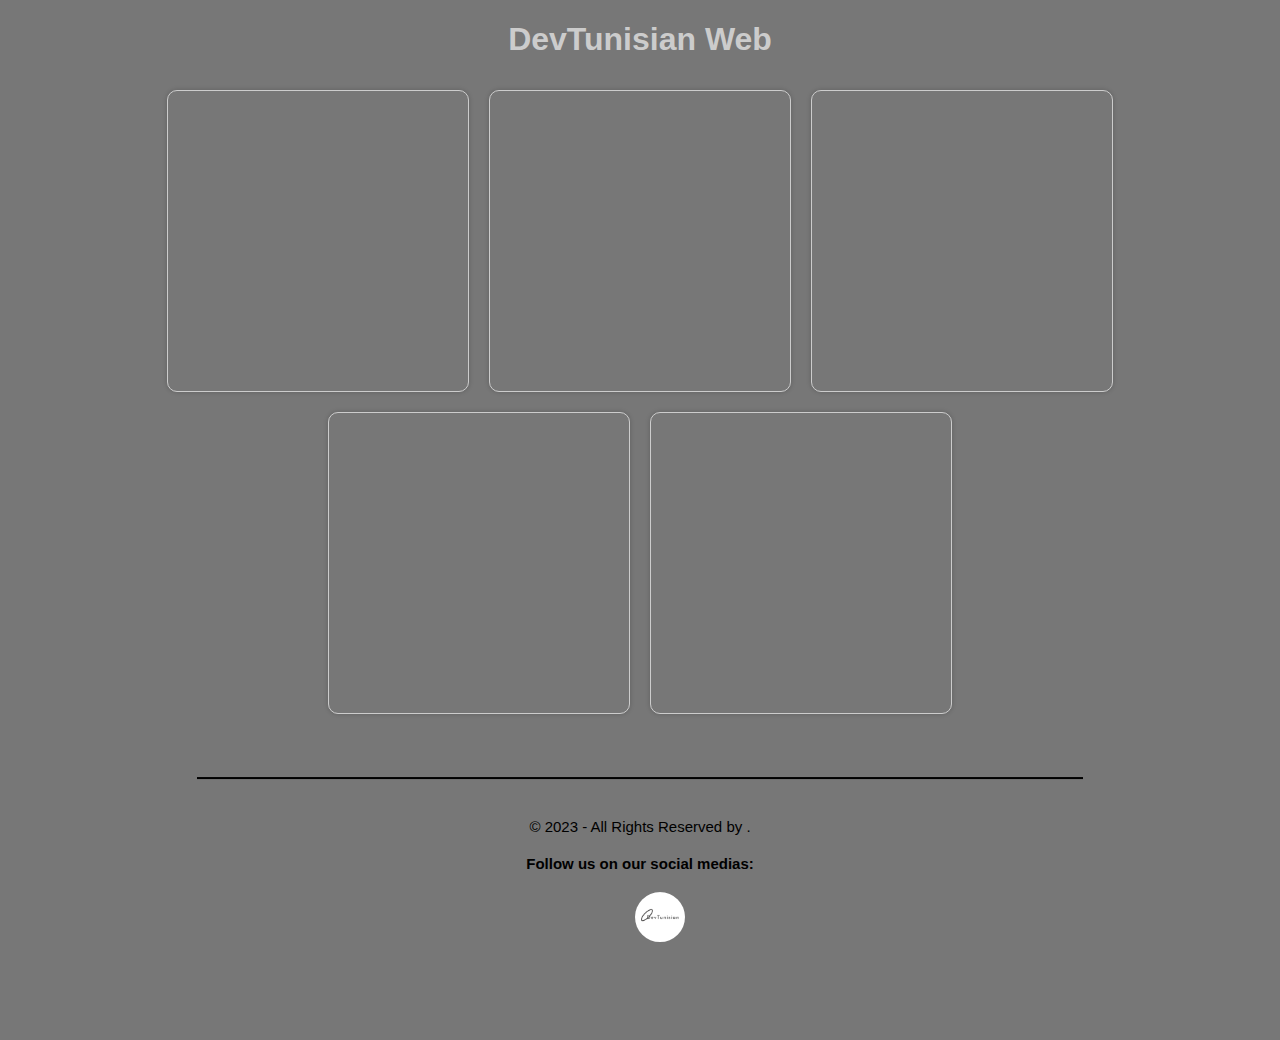
==== index.html @ de93c5fc "Add files via upload" ====
<!DOCTYPE html>
<html lang="en">

<head>
    <meta charset="UTF-8">
    <meta name="viewport" content="width=device-width, initial-scale=1.0">
    <meta name="google-site-verification" content="ISm43lpidgQD1UbFgRQOfzK0hECQiaUjnfHuoG9aaEI" />
    <title>DevTunisian</title>
    <link rel="stylesheet" href="styles.css">
    <link rel="shortcut icon" href="favicon.png" type="image/x-icon">
    <link rel="stylesheet" href="https://cdnjs.cloudflare.com/ajax/libs/font-awesome/6.4.0/css/all.min.css" 
    integrity="sha512-iecdLmaskl7CVkqkXNQ/ZH/XLlvWZOJyj7Yy7tcenmpD1ypASozpmT/E0iPtmFIB46ZmdtAc9eNBvH0H/ZpiBw==" 
    crossorigin="anonymous" referrerpolicy="no-referrer" />
    <link rel="stylesheet" href="https://pro.fontawesome.com/releases/v5.10.0/css/all.css" integrity="sha384-AYmEC3Yw5cVb3ZcuHtOA93w35dYTsvhLPVnYs9eStHfGJvOvKxVfELGroGkvsg+p" crossorigin="anonymous" />
    <style>
        
    </style>
</head>

<body>
    <h1> DevTunisian Web <i class="fas fa-window"></i></h1>
    <div class="container">
        <div class="website-frame">
            <a href="https://irregularverbs.streamlit.app/" target="_blank">
                <iframe src="https://www.facebook.com/plugins/post.php?href=https%3A%2F%2Fwww.facebook.com%2Fpermalink.php%3Fstory_fbid%3Dpfbid0gnhQyruuvxm1Ayitx9TKsxao7KbqeUahTCeq6GLiiMMiZhShSeA43aAeiwSwgexrl%26id%3D100090273681559&show_text=true&width=500" width="500" height="481" style="border:none;overflow:hidden" scrolling="no" frameborder="0" allowfullscreen="true" allow="autoplay; clipboard-write; encrypted-media; picture-in-picture; web-share"></iframe>
            </a>
        </div>
        <div class="website-frame">
            <a href="https://makeqrcodefree.netlify.app/" target="_blank">
                <iframe src="https://www.facebook.com/plugins/post.php?href=https%3A%2F%2Fwww.facebook.com%2Fpermalink.php%3Fstory_fbid%3Dpfbid0ou5JT8nuTFTjoHHXfi7uUGxwA5g5YuiPjSxaDqmkxEBR1XsSNxargSHxMdWcTVXml%26id%3D100090273681559&show_text=true&width=500" width="500" height="464" style="border:none;overflow:hidden" scrolling="no" frameborder="0" allowfullscreen="true" allow="autoplay; clipboard-write; encrypted-media; picture-in-picture; web-share"></iframe>
            </a>
        </div>
        <div class="website-frame">
            <a href="https://algorithm.streamlit.app/" target="_blank">
                <iframe src="https://www.facebook.com/plugins/post.php?href=https%3A%2F%2Fwww.facebook.com%2Fpermalink.php%3Fstory_fbid%3Dpfbid02oocXqnA1bz5tNk7Yu7jChbwiX15ickfSmn85CxiPY3ekJzFHfXNRVory7YJoDPM3l%26id%3D100090273681559&show_text=true&width=500" width="500" height="250" style="border:none;overflow:hidden" scrolling="no" frameborder="0" allowfullscreen="true" allow="autoplay; clipboard-write; encrypted-media; picture-in-picture; web-share"></iframe>
            </a>
        </div>
        <div class="website-frame">
            <a href="https://pdf-3eme-math.streamlit.app/" target="_blank">
                <iframe src="https://www.facebook.com/plugins/post.php?href=https%3A%2F%2Fwww.facebook.com%2Fpermalink.php%3Fstory_fbid%3Dpfbid0DQ8LhrYBsDMTvK5oiXN2cNSidzdhZdzdV97i6MJs1NCZah4GE5xErrR3ikZnmNEkl%26id%3D100090273681559&show_text=true&width=500" width="500" height="481" style="border:none;overflow:hidden" scrolling="no" frameborder="0" allowfullscreen="true" allow="autoplay; clipboard-write; encrypted-media; picture-in-picture; web-share"></iframe>
            </a>
        </div>
        <!-- Add more website frames as needed -->
        <div class="website-frame">
            <a href="http://nademwa9tek.c1.biz/" target="_blank">
                <iframe src="https://www.facebook.com/plugins/post.php?href=https%3A%2F%2Fwww.facebook.com%2Fpermalink.php%3Fstory_fbid%3Dpfbid0acNvZfzG7QkXDbcJpTzGRpizETq6nXdbTvPBH86iYb6fX4Ktepc5FSAbH7UcMTRcl%26id%3D100090273681559&show_text=true&width=500" width="500" height="207" style="border:none;overflow:hidden" scrolling="no" frameborder="0" allowfullscreen="true" allow="autoplay; clipboard-write; encrypted-media; picture-in-picture; web-share"></iframe>
            </a>
        </div>
        <br><br>
        
        
    </div>
    <br><br><br><br><br><br>    
    <div class="copy-right">
        <hr><br><br>
        &copy; 2023 - All Rights Reserved by <NAME>.
      
  <div class="social-media">
    <h4> Follow us on our social medias:</h4>
    <div class="social-content">
      <a href="https://www.facebook.com/groups/6772196932792430"><i class="fa-brands fa-facebook fa-2xl" style="color: rgb(2, 142, 223);"></i></a>
      <a href="https://www.instagram.com/jasserabedrazzek/"><i class="fa-brands fa-instagram fa-2xl" style="color: #b607a7;"></i></a>
      <a href="https://discord.gg/HFtfNdFv"><i class="fa-brands fa-discord fa-2xl" style="color: #0508ac;"></i></a>
      <a href=""><img src="logo.png" alt="DevTunisian" class="logo"></a>
    </div>
  </div>
    </div>
</body>

</html>
---- styles.css ----
body {
    font-family: Arial, sans-serif;
    text-align: center;
    background: fixed ;
    background-color: #777;
}

.container {
    display: flex;
    flex-wrap: wrap;
    justify-content: center;
}
h1 {
    color: #ccc;
}
.website-frame {
    width: 300px;
    height: 300px;
    margin: 10px;
    border: 1px solid #ccc;
    border-radius: 10px;
    overflow: hidden;
    box-shadow: 0 0 5px rgba(0, 0, 0, 0.2);
}

.website-frame iframe {
    width: 100%;
    height: 100%;
    border: none;
}
.copy-right {
    margin-top: 30px;
    text-align: center;
    color: #000000;
    font-size: 15px;
    top: 50%;
    position: relative;
    left: 50%;
    transform: translate(-50%,-50%);
  }
  
  .copy-right hr {
    width: 70%;
    border: 0.5px solid #000000;
    margin: 5px auto;
  }
  
  .social-media {
    margin-top: 10px;
  }
  
  .social-content {
    display: flex;
    justify-content: center;
    align-items: center;
  }
  
  .social-content a {
    margin: 0 5px;
    font-size: 1.1rem;
  }
  
  .logo {
    width: 50px;
    height: 50px;
    margin-left: 10px;
    border-radius: 50%;
  }
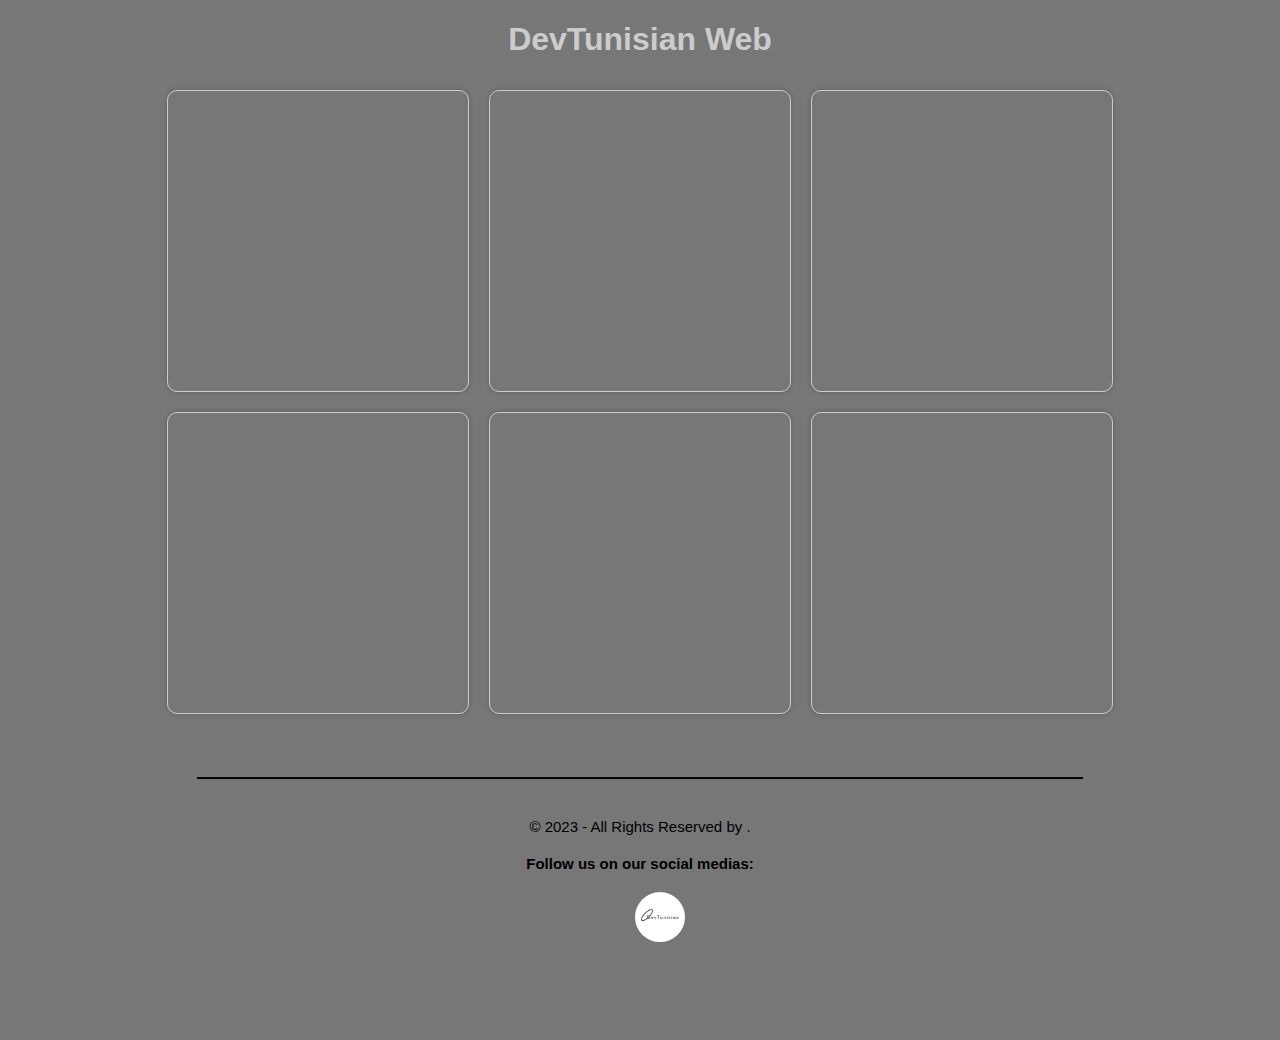
==== commit b3888d78: "update" ====
--- a/index.html
+++ b/index.html
@@ -46,6 +46,11 @@
                 <iframe src="https://www.facebook.com/plugins/post.php?href=https%3A%2F%2Fwww.facebook.com%2Fpermalink.php%3Fstory_fbid%3Dpfbid0acNvZfzG7QkXDbcJpTzGRpizETq6nXdbTvPBH86iYb6fX4Ktepc5FSAbH7UcMTRcl%26id%3D100090273681559&show_text=true&width=500" width="500" height="207" style="border:none;overflow:hidden" scrolling="no" frameborder="0" allowfullscreen="true" allow="autoplay; clipboard-write; encrypted-media; picture-in-picture; web-share"></iframe>
             </a>
         </div>
+        <div class="website-frame">
+            <a href="https://makemeet.000webhostapp.com/" target="_blank">
+                <iframe src="https://makemeet.000webhostapp.com/"></iframe>
+            </a>
+        </div>
         <br><br>
         
         
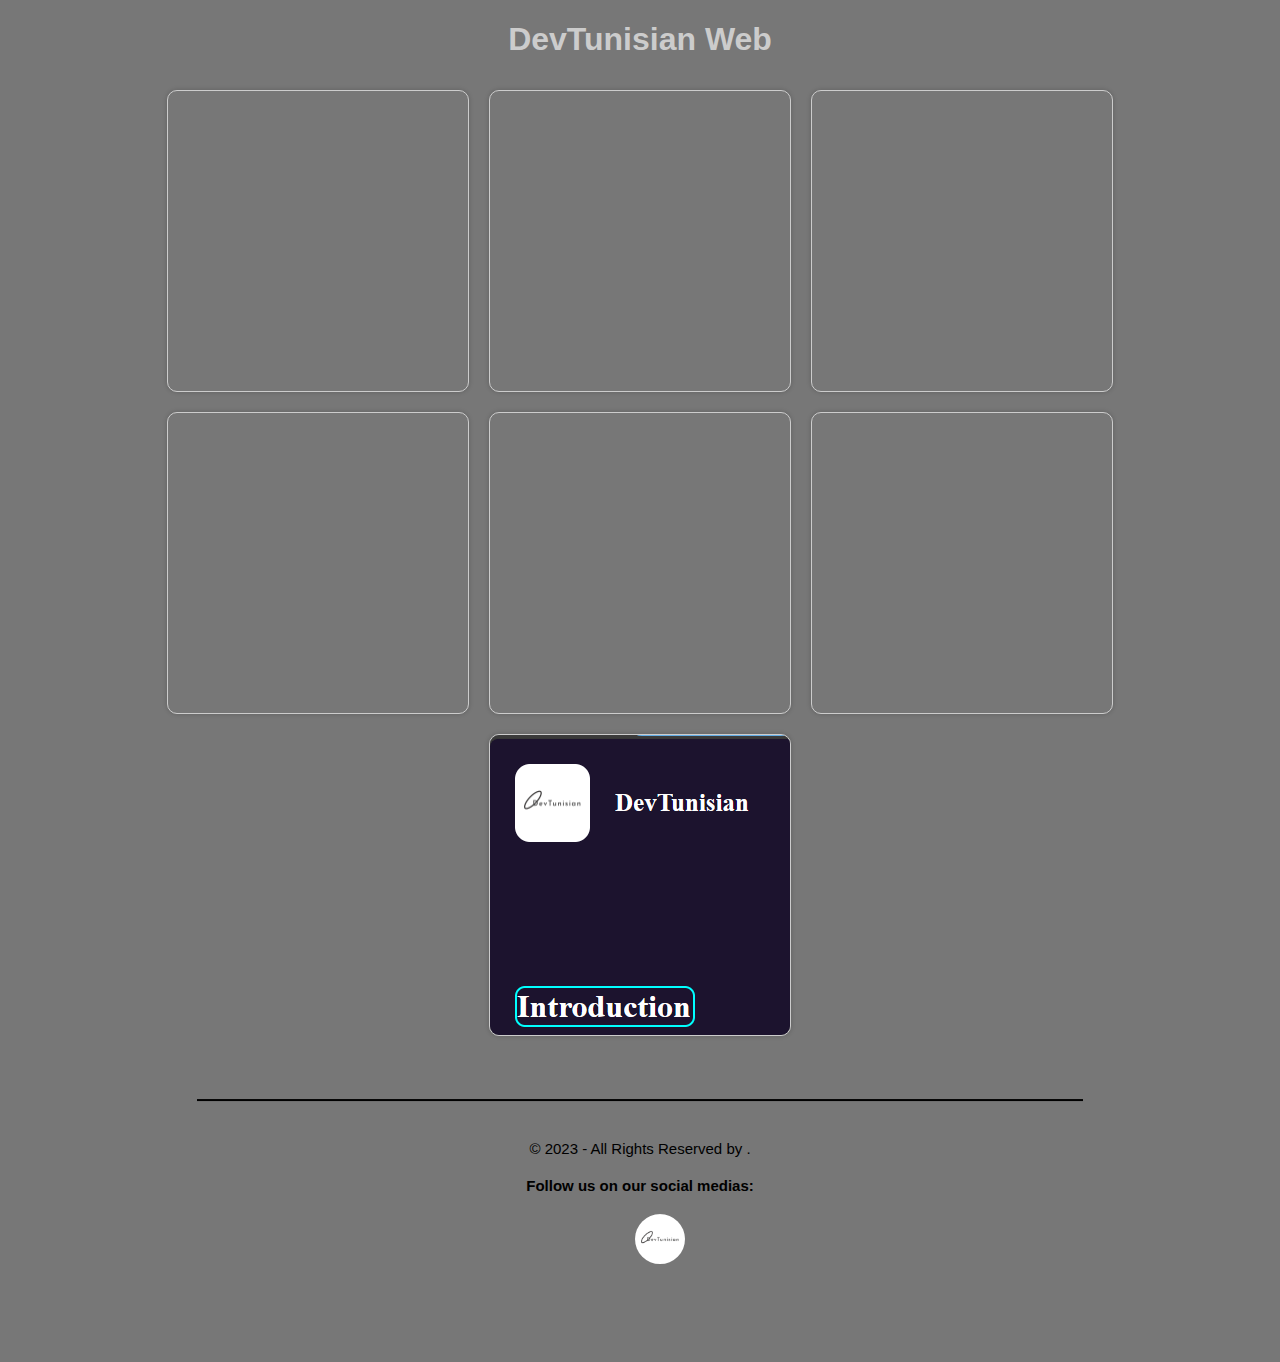
==== commit 5e9a5dd7: "update" ====
--- a/index.html
+++ b/index.html
@@ -48,9 +48,15 @@
         </div>
         <div class="website-frame">
             <a href="https://makemeet.000webhostapp.com/" target="_blank">
-                <iframe src="https://makemeet.000webhostapp.com/"></iframe>
+                <iframe src="https://makemeet.000webhostapp.com/" width="500" height="207" style="border:none;overflow:hidden" scrolling="no" frameborder="0" allowfullscreen="true" allow="autoplay; clipboard-write; encrypted-media; picture-in-picture; web-share"></iframe>
             </a>
         </div>
+        <div class="website-frame">
+            <a href="https://jasserabr.netlify.app/" target="_blank">
+                <iframe src="Capture d’écran 2023-09-01 153649.png" width="500" height="207" style="border:none;overflow:hidden" scrolling="no" frameborder="0" allowfullscreen="true" allow="autoplay; clipboard-write; encrypted-media; picture-in-picture; web-share"></iframe>
+            </a>
+        </div>
+
         <br><br>
         
         
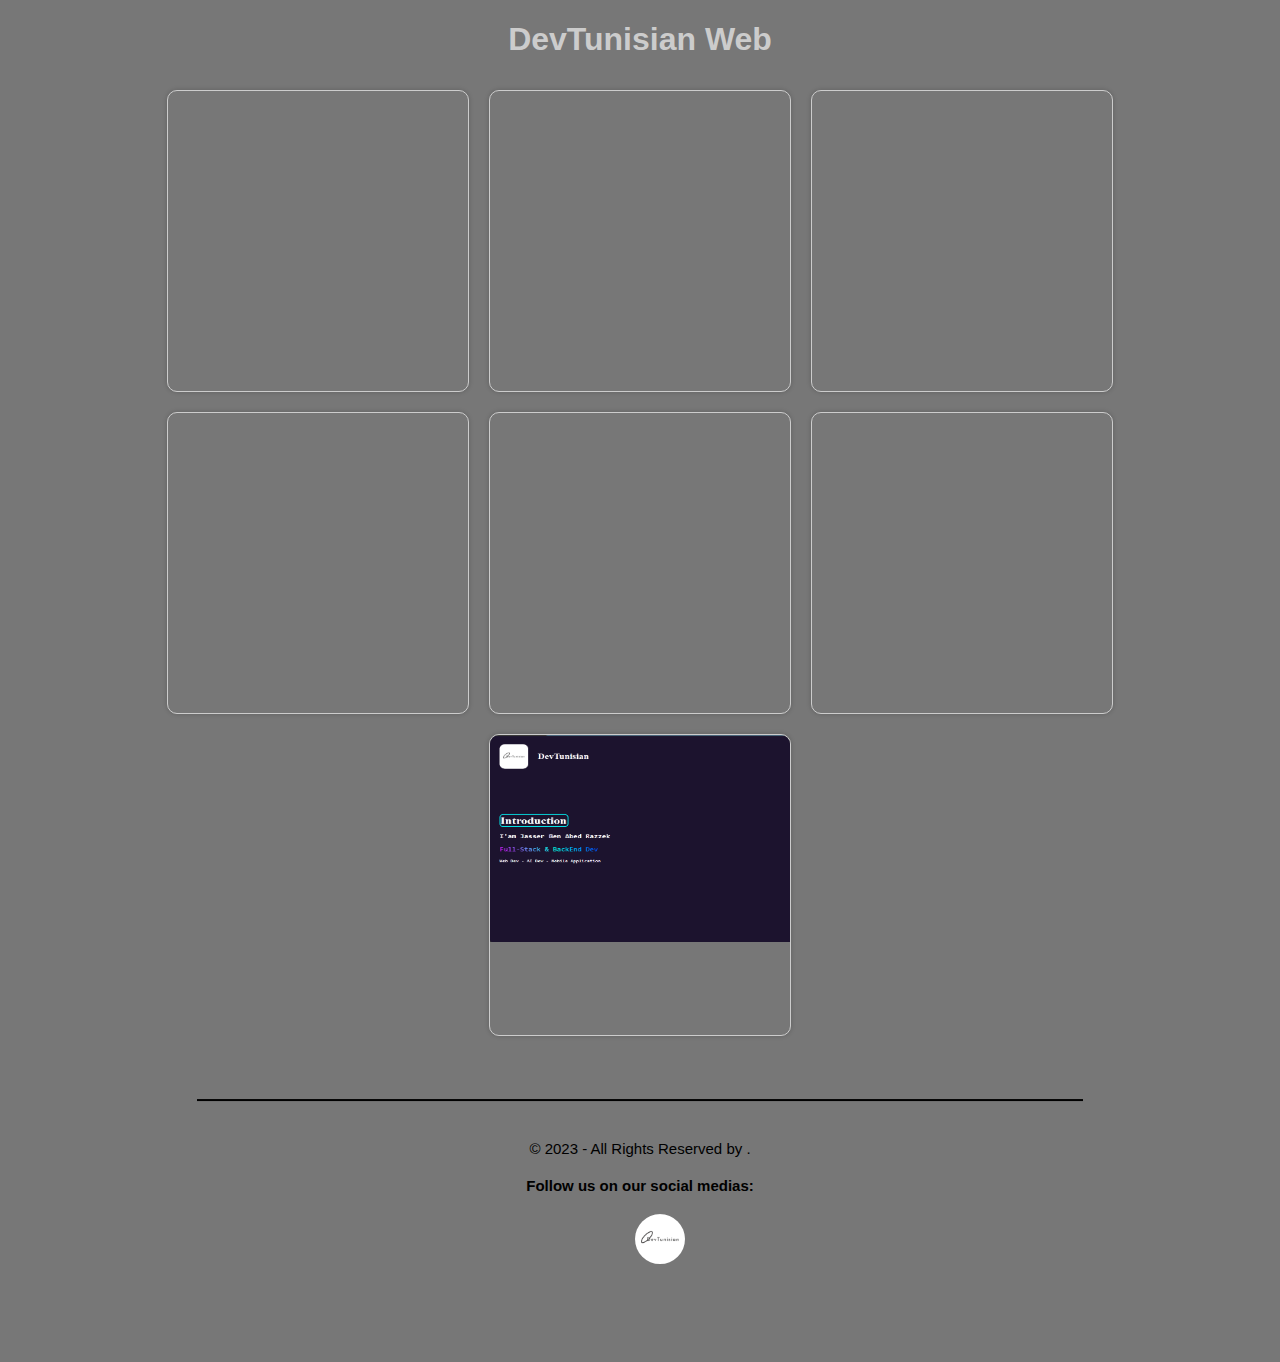
==== commit 64369294: "u" ====
--- a/index.html
+++ b/index.html
@@ -53,7 +53,7 @@
         </div>
         <div class="website-frame">
             <a href="https://jasserabr.netlify.app/" target="_blank">
-                <iframe src="Capture d’écran 2023-09-01 153649.png" width="500" height="207" style="border:none;overflow:hidden" scrolling="no" frameborder="0" allowfullscreen="true" allow="autoplay; clipboard-write; encrypted-media; picture-in-picture; web-share"></iframe>
+                <img src="Capture d’écran 2023-09-01 153649.png" width="500" height="207" style="border:none;overflow:hidden" scrolling="no" frameborder="0" allowfullscreen="true" ></img>
             </a>
         </div>
 
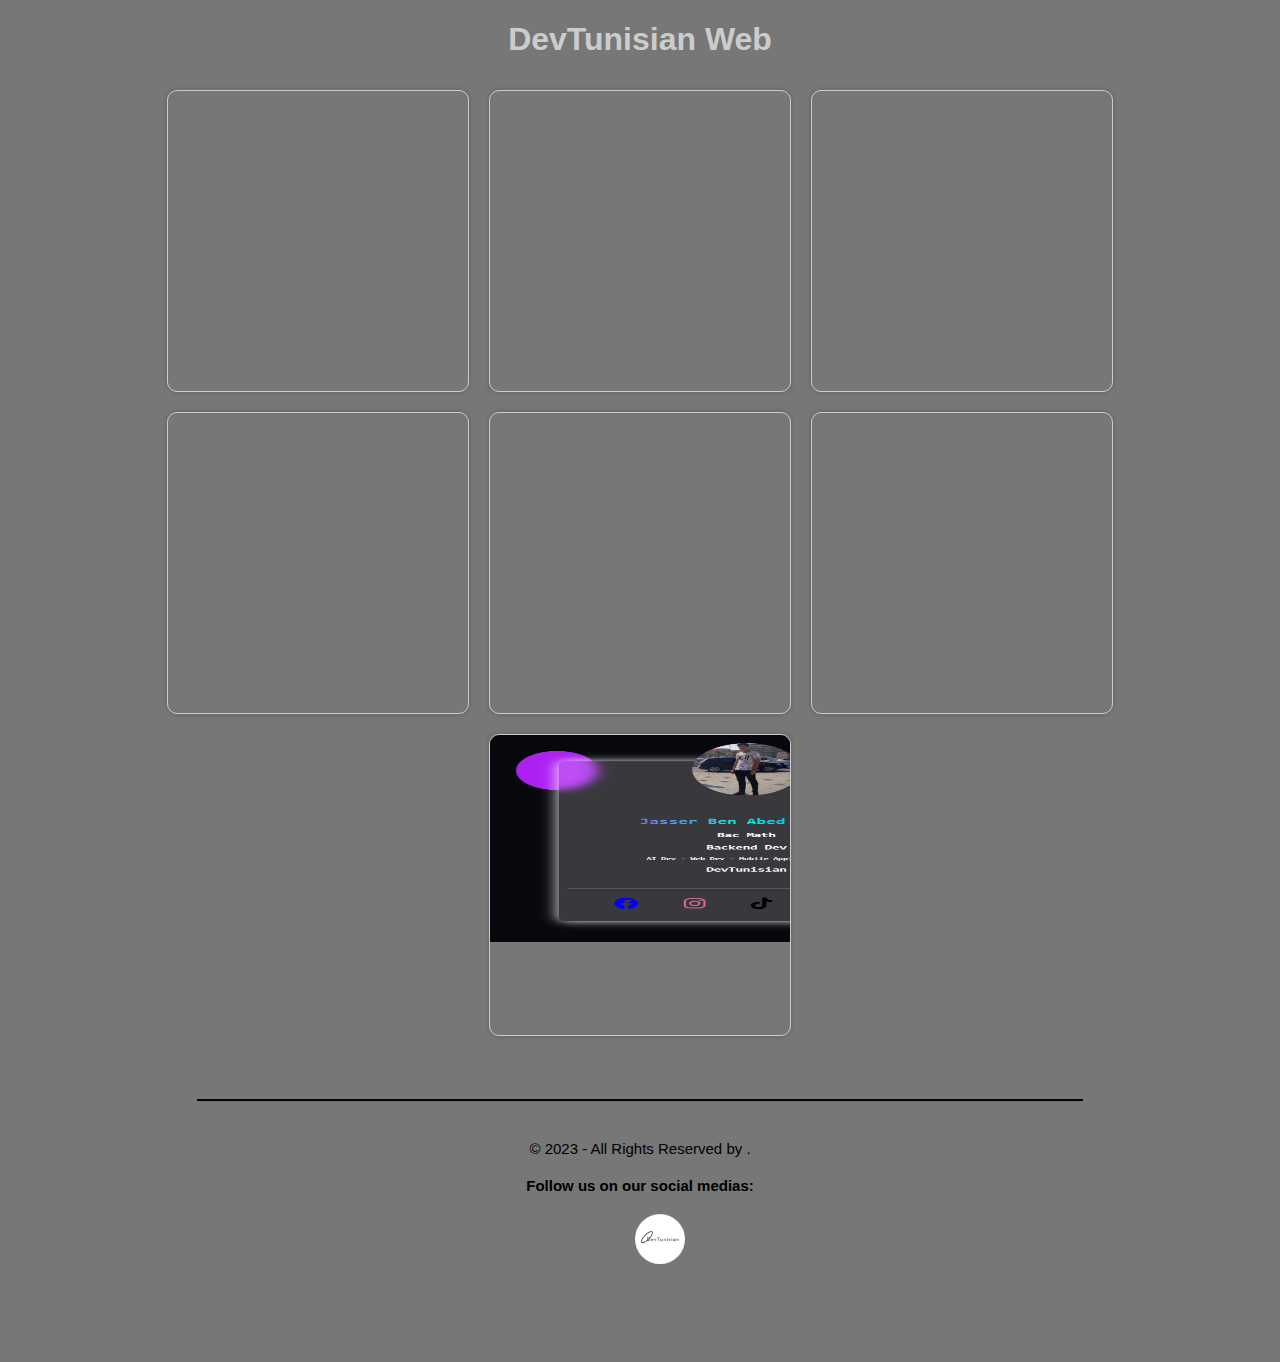
==== commit 9e218c94: "update" ====
--- a/index.html
+++ b/index.html
@@ -53,7 +53,7 @@
         </div>
         <div class="website-frame">
             <a href="https://jasserabr.netlify.app/" target="_blank">
-                <img src="Capture d’écran 2023-09-01 153649.png" width="500" height="207" style="border:none;overflow:hidden" scrolling="no" frameborder="0" allowfullscreen="true" ></img>
+                <img src="cap.png" width="500" height="207" style="border:none;overflow:hidden" scrolling="no" frameborder="0" allowfullscreen="true" ></img>
             </a>
         </div>
 
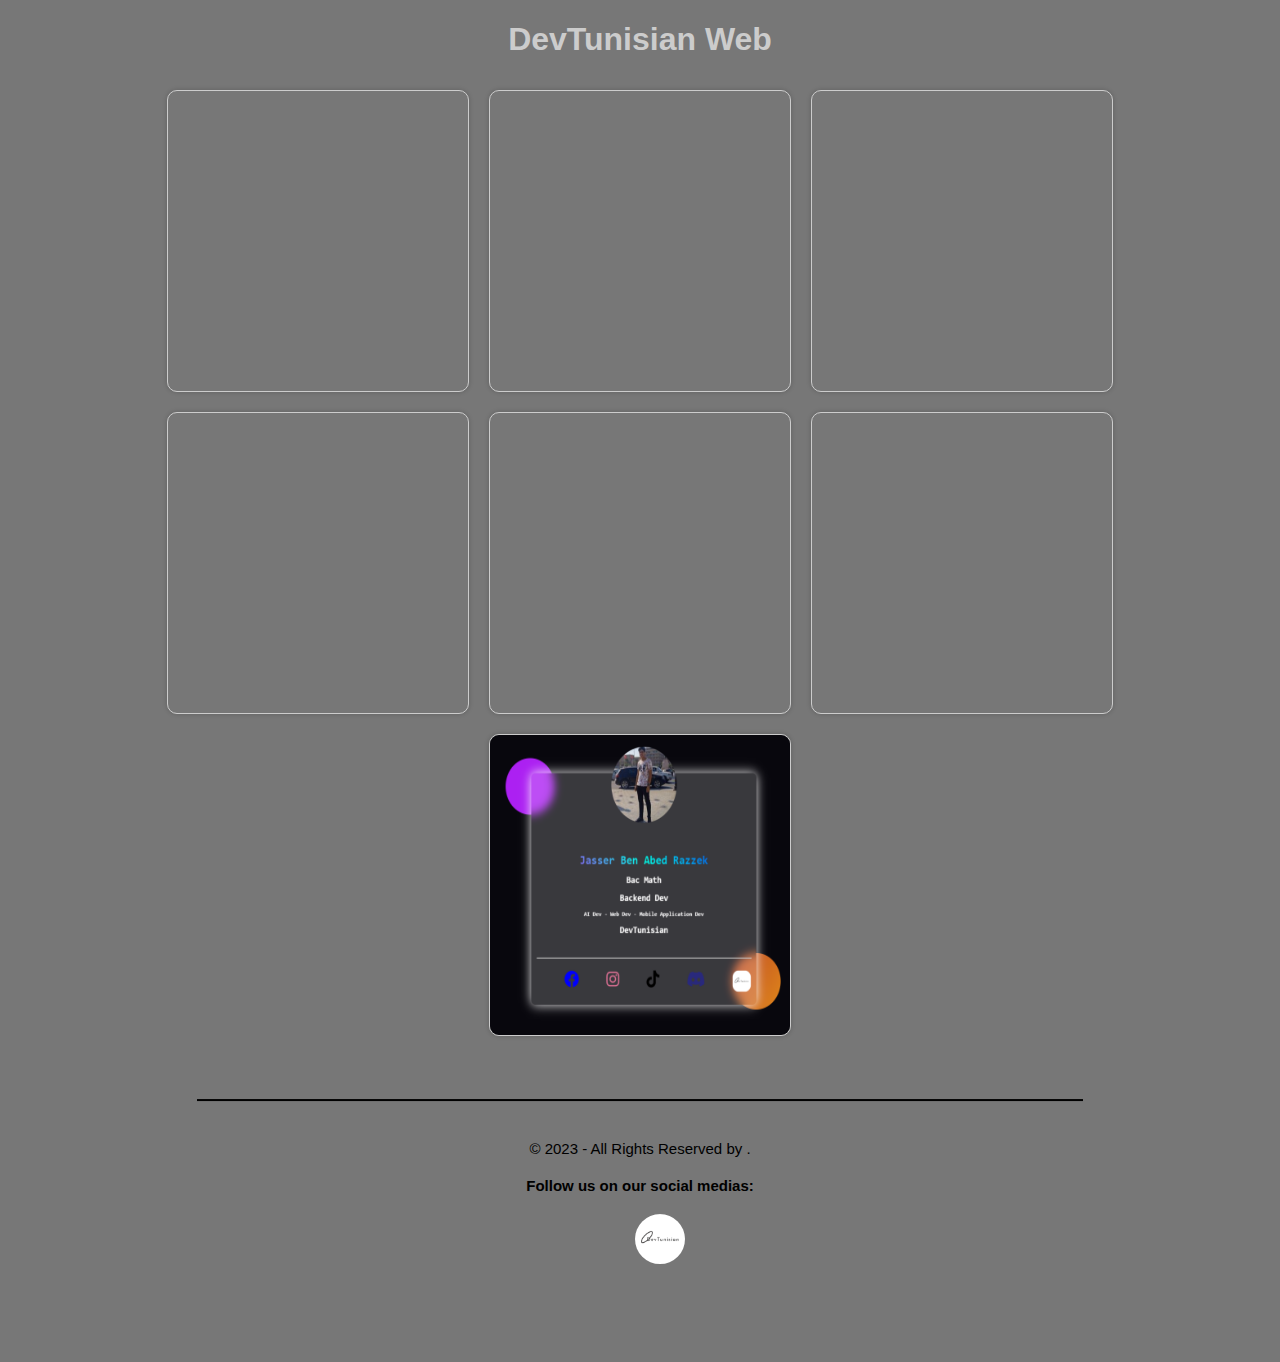
==== commit 8ba872c8: "width" ====
--- a/index.html
+++ b/index.html
@@ -53,7 +53,7 @@
         </div>
         <div class="website-frame">
             <a href="https://jasserabr.netlify.app/" target="_blank">
-                <img src="cap.png" width="500" height="207" style="border:none;overflow:hidden" scrolling="no" frameborder="0" allowfullscreen="true" ></img>
+                <img src="cap.png" width="100%" height="100%" style="border:none;overflow:hidden" scrolling="no" frameborder="0" allowfullscreen="true" ></img>
             </a>
         </div>
 
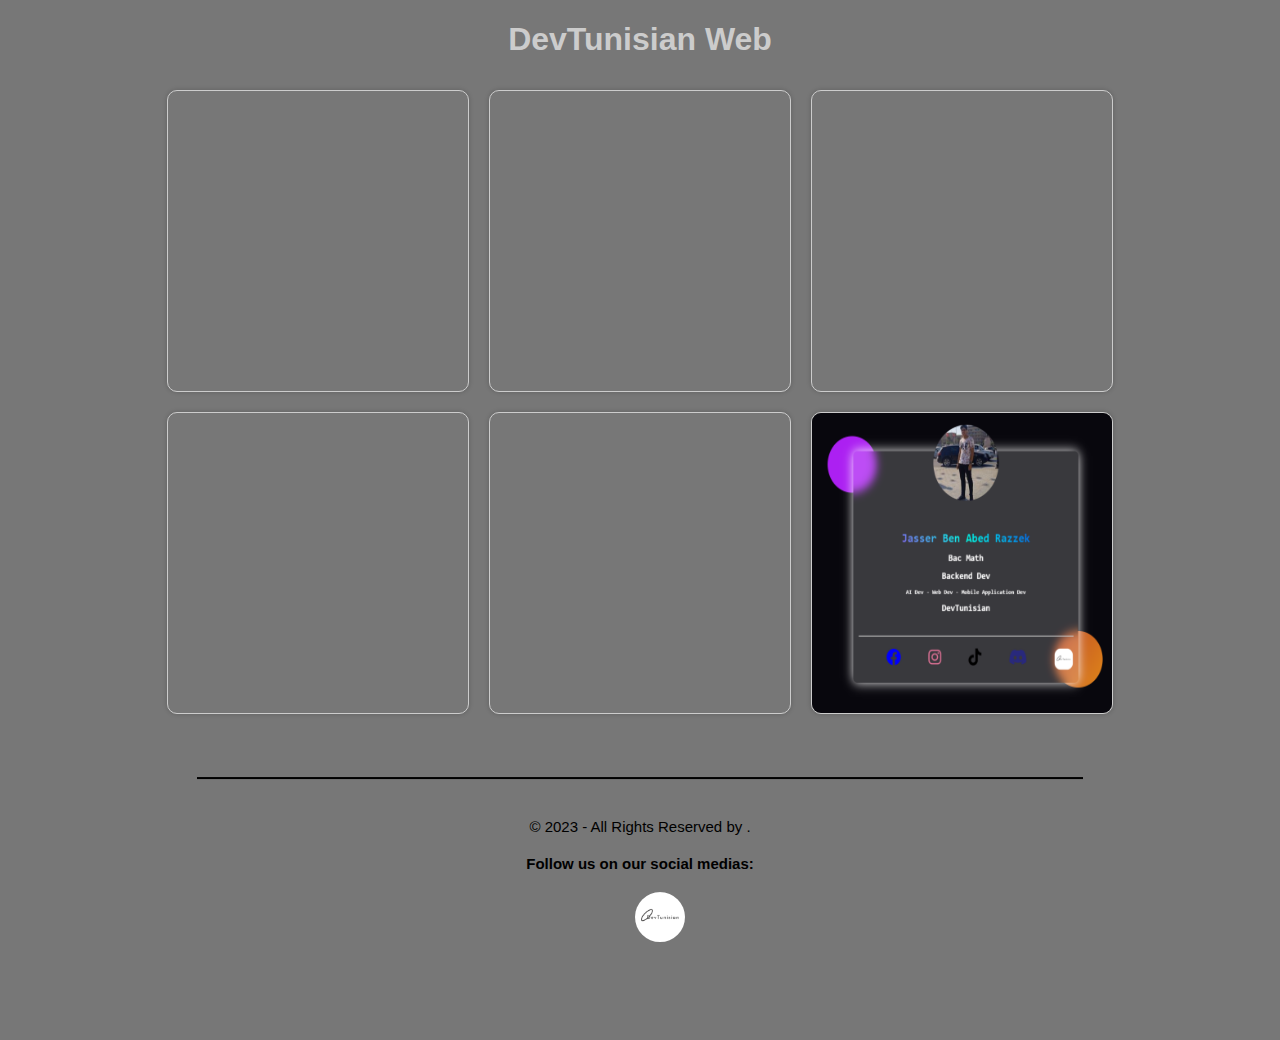
==== commit 18d620dc: "Update index.html" ====
--- a/index.html
+++ b/index.html
@@ -46,11 +46,7 @@
                 <iframe src="https://www.facebook.com/plugins/post.php?href=https%3A%2F%2Fwww.facebook.com%2Fpermalink.php%3Fstory_fbid%3Dpfbid0acNvZfzG7QkXDbcJpTzGRpizETq6nXdbTvPBH86iYb6fX4Ktepc5FSAbH7UcMTRcl%26id%3D100090273681559&show_text=true&width=500" width="500" height="207" style="border:none;overflow:hidden" scrolling="no" frameborder="0" allowfullscreen="true" allow="autoplay; clipboard-write; encrypted-media; picture-in-picture; web-share"></iframe>
             </a>
         </div>
-        <div class="website-frame">
-            <a href="https://makemeet.000webhostapp.com/" target="_blank">
-                <iframe src="https://makemeet.000webhostapp.com/" width="500" height="207" style="border:none;overflow:hidden" scrolling="no" frameborder="0" allowfullscreen="true" allow="autoplay; clipboard-write; encrypted-media; picture-in-picture; web-share"></iframe>
-            </a>
-        </div>
+        
         <div class="website-frame">
             <a href="https://jasserabr.netlify.app/" target="_blank">
                 <img src="cap.png" width="100%" height="100%" style="border:none;overflow:hidden" scrolling="no" frameborder="0" allowfullscreen="true" ></img>
